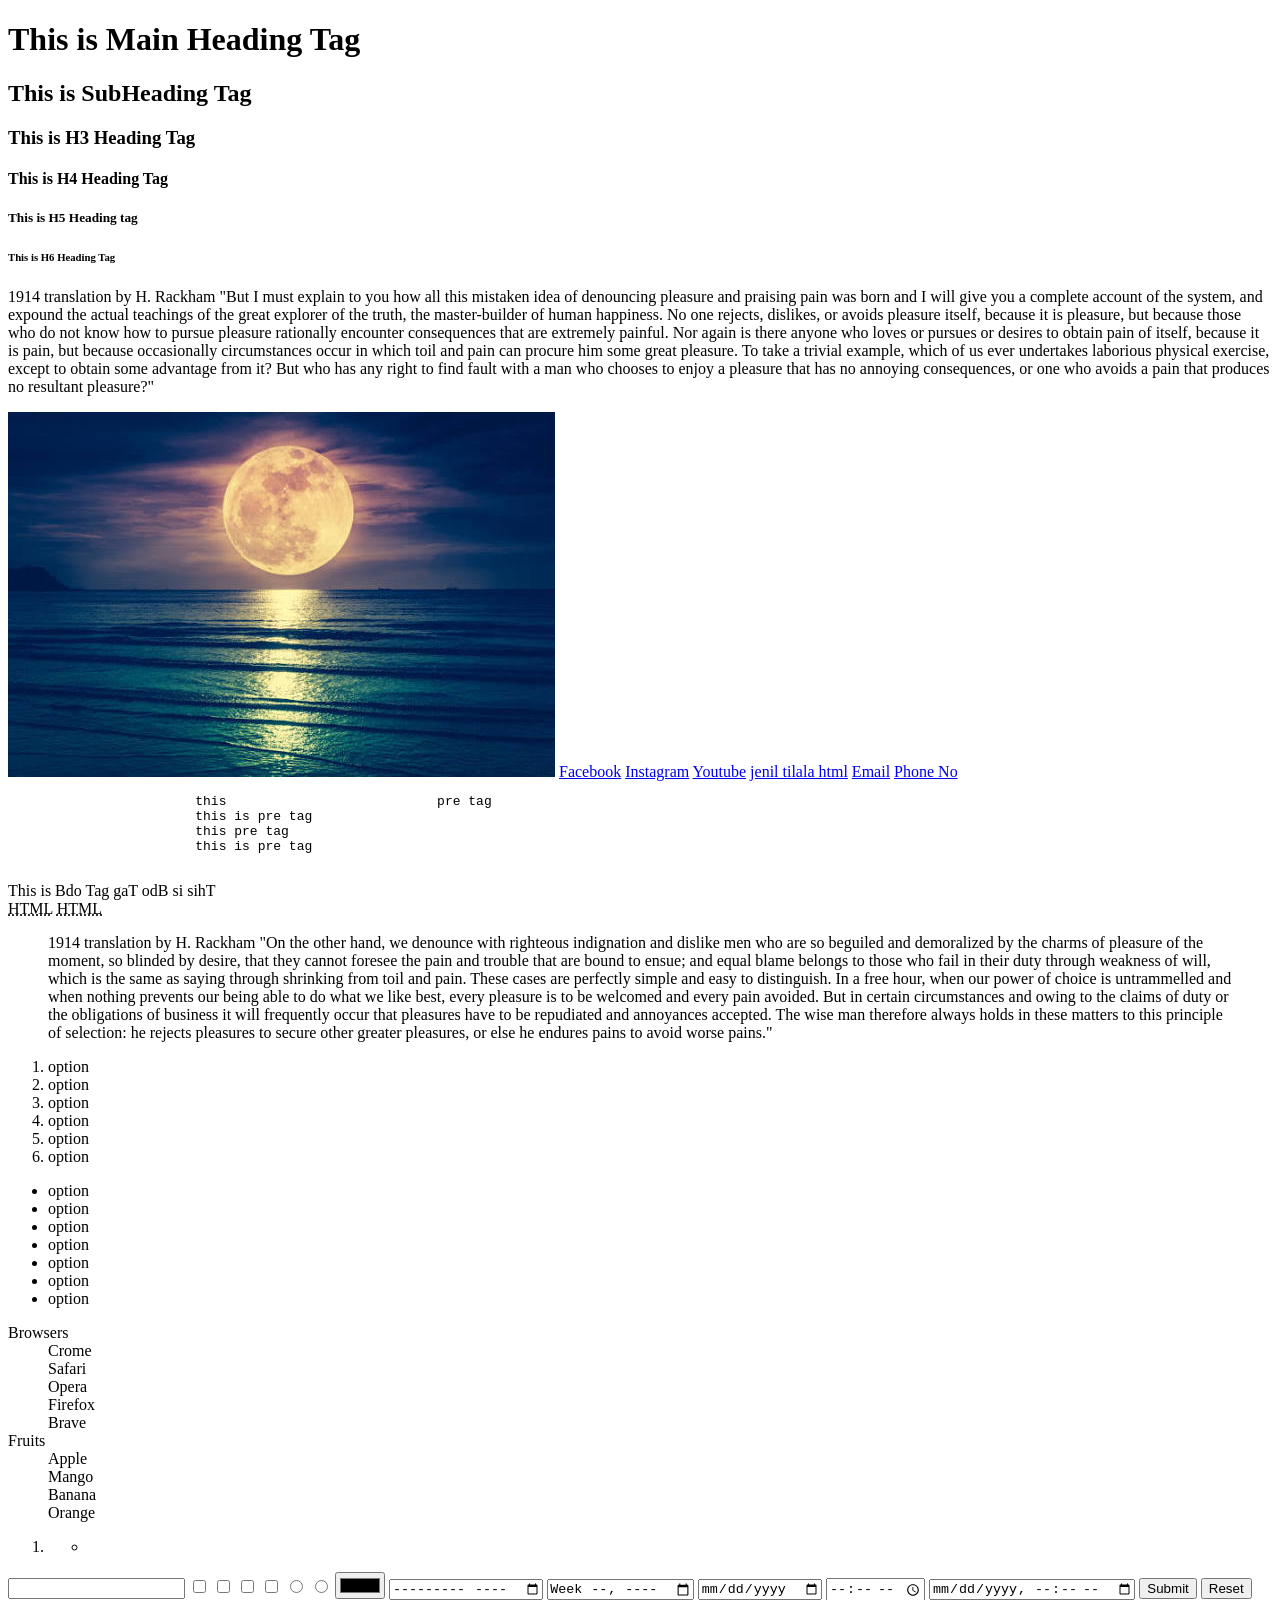
==== jenil tilala html/index.html @ b2a3a6b0 "Add files via upload" ====
<!doctype html>
<html lang="en">
	<head>
		<!-- Meta Tag -->
		<meta charset="utf-8">
		<title>Html Lecture</title>
	</head>
	<body>
		<!-- Heading Tags -->

		<!-- Tags -->
		<!--
		<h1> : Opening Tag
			This is Html Tag : Content 
		</h1> : Closing Tag
		-->

		<!-- Heading Tags -->

		<h1>This is Main Heading Tag </h1>
		<h2>This is SubHeading Tag</h2>
		<h3>This is H3 Heading Tag</h3>
		<h4>This is H4 Heading Tag</h4>
		<h5>This is H5 Heading tag</h5>
		<h6>This is H6 Heading Tag</h6>


<!-- P tag -->

		<p>1914 translation by H. Rackham
"But I must explain to you how all this mistaken idea of denouncing pleasure and praising pain was born and I will give you a complete account of the system, and expound the actual teachings of the great explorer of the truth, the master-builder of human happiness. No one rejects, dislikes, or avoids pleasure itself, because it is pleasure, but because those who do not know how to pursue pleasure rationally encounter consequences that are extremely painful. Nor again is there anyone who loves or pursues or desires to obtain pain of itself, because it is pain, but because occasionally circumstances occur in which toil and pain can procure him some great pleasure. To take a trivial example, which of us ever undertakes laborious physical exercise, except to obtain some advantage from it? But who has any right to find fault with a man who chooses to enjoy a pleasure that has no annoying consequences, or one who avoids a pain that produces no resultant pleasure?" 
</p>


<!-- Image Tag -->
<img src="images.jpg"alt="img"/>

<!-- Anchor Tag -->

		<!--
	
			1. absolute link
			2. relative link
			3. email link
			4. telephone link

		-->

		<a href="https://www.facebook.com" target="">Facebook</a>

		<a href="http://www.instagram.in" target="">Instagram</a>

		<a href="https://youtu.be/eHTXQW58WhA?si=prXhvT-XvdCtddn6" target="">Youtube</a>

        <a href="../index.html" target="">jenil tilala html</a>

        <a href="jeniltilala31@gmail.com">Email</a>

        <a href="tel:9409131630">Phone No</a>



        <pre>
			this                           pre tag
			this is pre tag
			this pre tag
			this is pre tag
		</pre>

	
		<!-- BDO tag --->

		<bdo dir="ltr">This is Bdo Tag</bdo>
		<bdo dir="rtl">This is Bdo Tag</bdo><br>

		<!-- abbr tag / inline tag -->

		<abbr title="National Aeronautics and Space Administration">HTML</abbr>
		<abbr title="National Aeronautics and Space Administration">HTML</abbr>


		<!-- blockquote Tag -->
		<blockquote cite="https://www.lipsum.com/">
			1914 translation by H. Rackham
"On the other hand, we denounce with righteous indignation and dislike men who are so beguiled and demoralized by the charms of pleasure of the moment, so blinded by desire, that they cannot foresee the pain and trouble that are bound to ensue; and equal blame belongs to those who fail in their duty through weakness of will, which is the same as saying through shrinking from toil and pain. These cases are perfectly simple and easy to distinguish. In a free hour, when our power of choice is untrammelled and when nothing prevents our being able to do what we like best, every pleasure is to be welcomed and every pain avoided. But in certain circumstances and owing to the claims of duty or the obligations of business it will frequently occur that pleasures have to be repudiated and annoyances accepted. The wise man therefore always holds in these matters to this principle of selection: he rejects pleasures to secure other greater pleasures, or else he endures pains to avoid worse pains."
</blockquote>

		<!-- List Tag -->

		<!---

		1. Order List
		2. Unorder List
		3. Description / Defination List
		4. Nested List

		-->

		<ol>
			<li>option</li>
			<li>option</li>
			<li>option</li>
			<li>option</li>
			<li>option</li>
			<li>option</li>
		</ol>


		<ul>
			<li>option</li>
			<li>option</li>
			<li>option</li>
			<li>option</li>
			<li>option</li>
			<li>option</li>
			<li>option</li>
		</ul>

		<dl>
			<dt>Browsers</dt>
			<dd>Crome</dd>
			<dd>Safari</dd>
			<dd>Opera</dd>
			<dd>Firefox</dd>
			<dd>Brave</dd>
			<dt>Fruits</dt>
			<dd>Apple</dd>
			<dd>Mango</dd>
			<dd>Banana</dd>
			<dd>Orange</dd>
		</dl>

		<ol>
			<li>
				<ul>
						<li>
							<dl>
									<dt>
											<dd></dd>
									</dt>
							</dl>
						</li>
				</ul>
			</li>
		</ol>

		<!-- Inputs in Html -->

		<input type="text">
		<input type="checkbox" name="">
		<input type="checkbox" name="">
		<input type="checkbox" name="">
		<input type="checkbox" name="">
		<input type="radio" name="gender">
		<input type="radio" name="gender">
		<input type="color">
		<input type="month">
		<input type="week">
		<input type="date">
		<input type="time" name="">
		<input type="datetime-local">
		<input type="submit">
		<input type="reset">
		<input type="password">
		<input type="url">
		<input type="search">
		<input type="file">
		<input type="hidden">
		<input type="image">
		<input type="button" name="" value="click">

		





	</body>
</html>
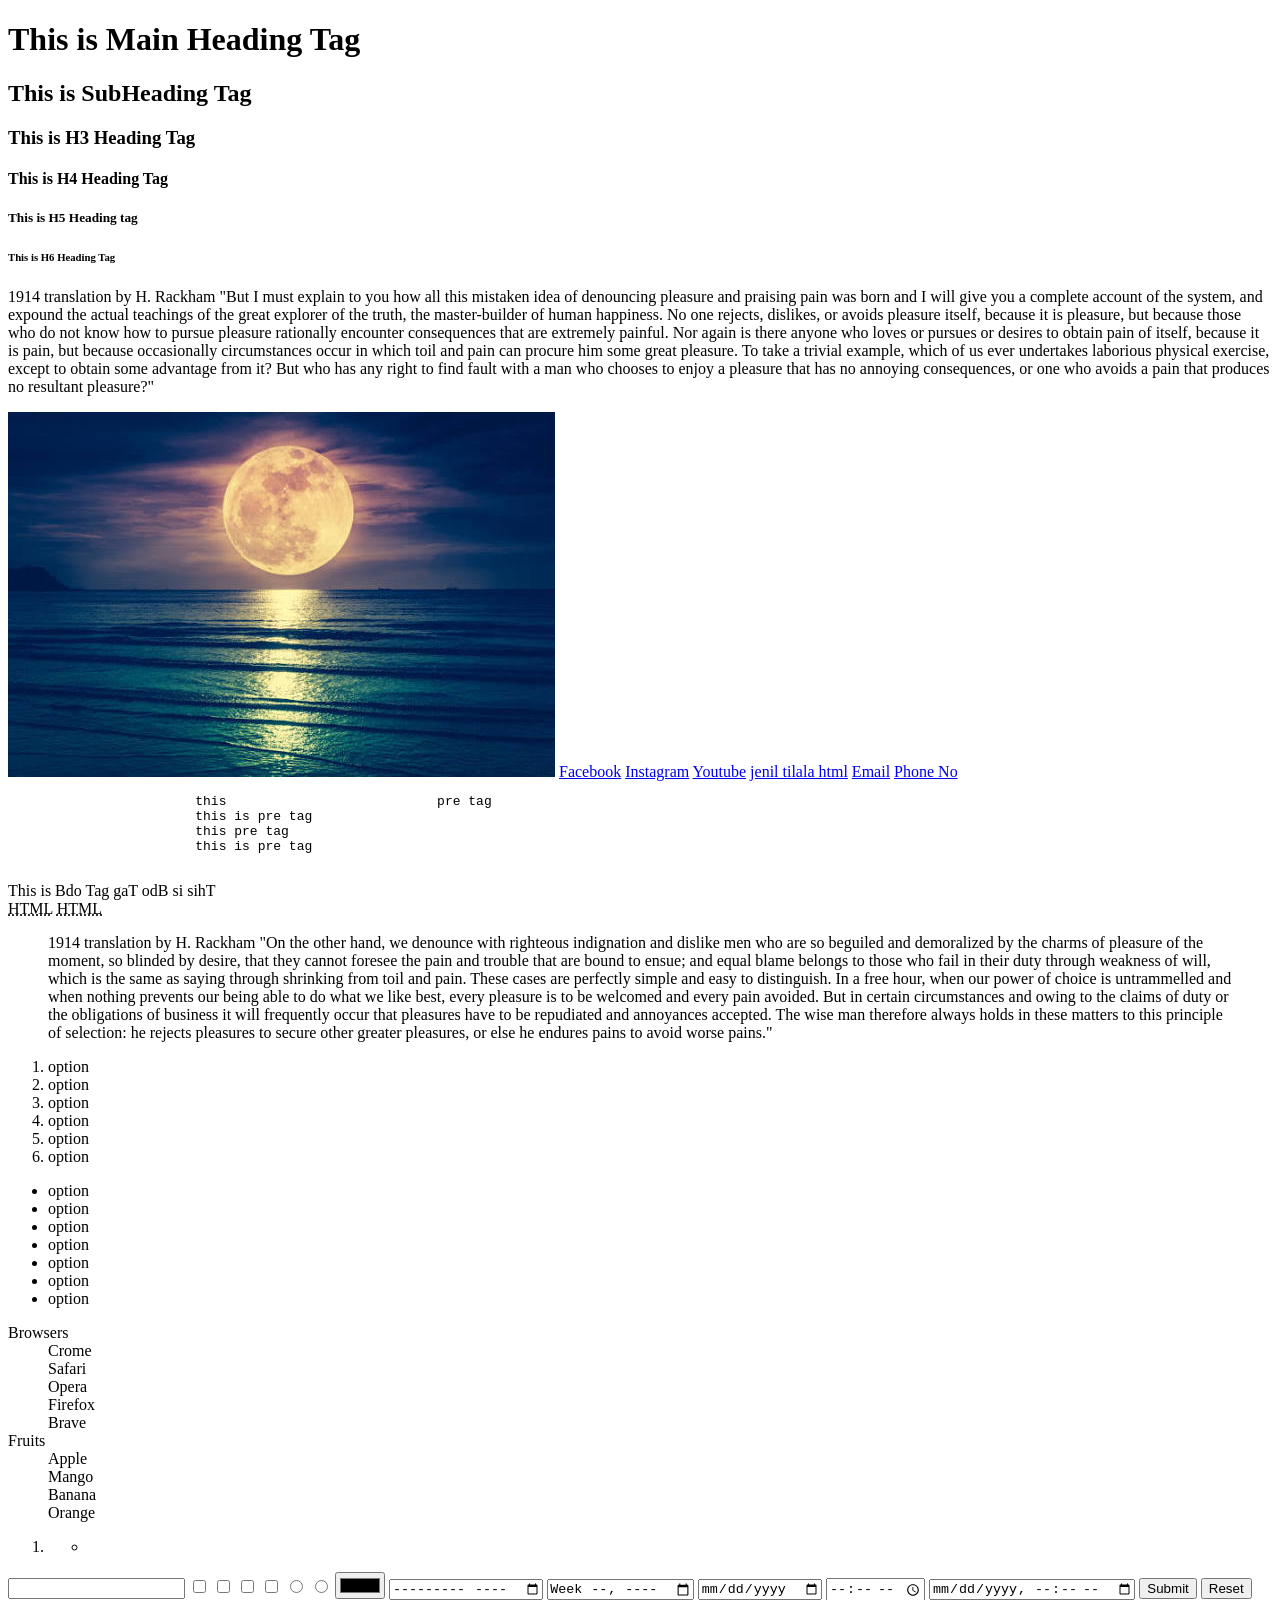
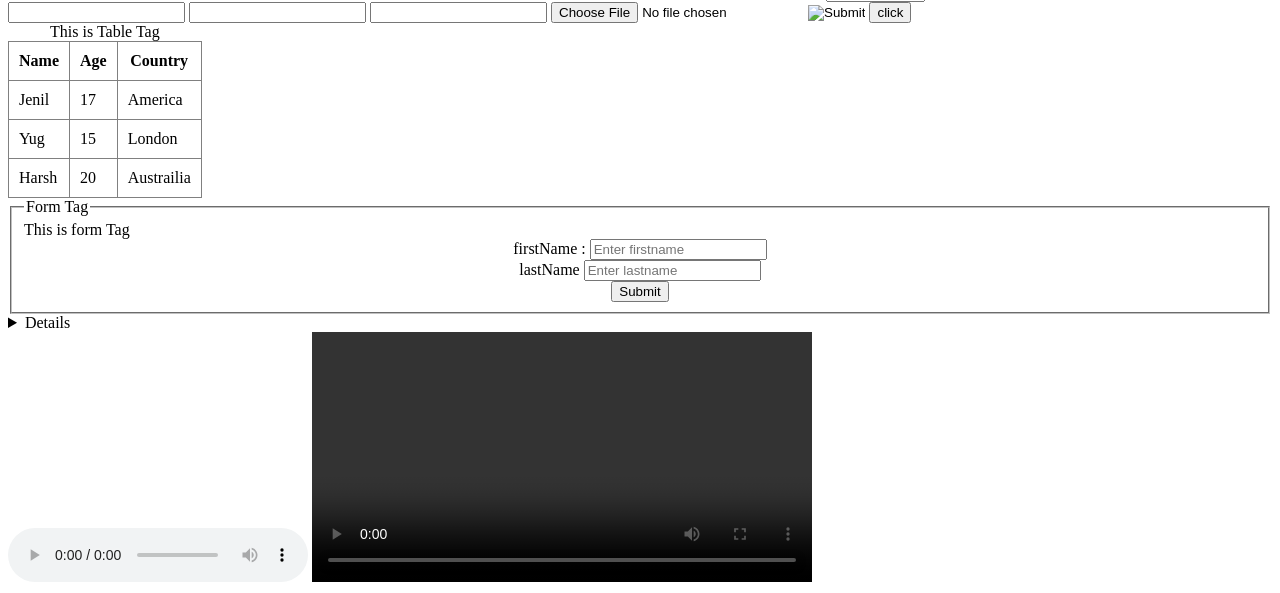
==== commit 21d54a01: "Add files via upload" ====
--- a/jenil tilala html/index.html
+++ b/jenil tilala html/index.html
@@ -179,12 +179,83 @@
 </html>
 
 
- 
-
-
- 
-
-
-
-
-
+<!-- Table Tag -->
+
+	<table border="1" cellpadding="10" cellspacing="10" style="border-collapse: collapse;">
+		<caption>This is Table Tag</caption>
+		<thead>
+			<tr>
+				<th>Name</th>
+				<th>Age</th>
+				<th>Country</th>
+			</tr>
+		</thead>
+		<tbody>
+			<tr>
+				<td>Jenil</td>
+				<td>17</td>
+				<td>America</td>
+			</tr>
+			<tr>
+				<td>Yug</td>
+				<td>15</td>
+				<td>London</td>
+			</tr>
+			<tr>
+				<td>Harsh</td>
+				<td>20</td>
+				<td>Austrailia</td>
+			</tr>
+		</tbody>
+	</table>
+
+		<!-- Form Tag -->
+
+	<form>
+		<fieldset>
+			<legend>Form Tag</legend>
+			<figcaption>This is form Tag</figcaption>
+			<center>
+			<label>firstName :</label>
+			<input type="text" placeholder="Enter firstname" required><br>
+			<label>lastName</label>
+			<input type="text" placeholder="Enter lastname" required><br>
+			<button type="submit">Submit</button>
+		</center>
+		</fieldset>
+	</form>
+
+	<!-- Semantic Tags --->
+
+	<section></section>
+	<article></article>
+	<main></main>
+	<aside></aside>
+	<header></header>
+	<footer></footer>
+	<nav></nav>
+	<details></details>
+
+
+	<!-- Non-Semantic Tags -->
+
+	<div></div>
+	<span></span>
+
+	<!-- audio and video tag -->
+<audio controls>
+		<source src="./song/song.MP3 " type="audio/mp3">
+	</audio>
+
+	<video controls  width="500">
+		<source src="./video/video.MP4" type="video/mp4" >
+
+	</video>
+
+	<i class="fa-brands fa-apple" style="color: rgb(30, 48, 80);"></i>
+
+</body>
+</html>
+
+
+ 
